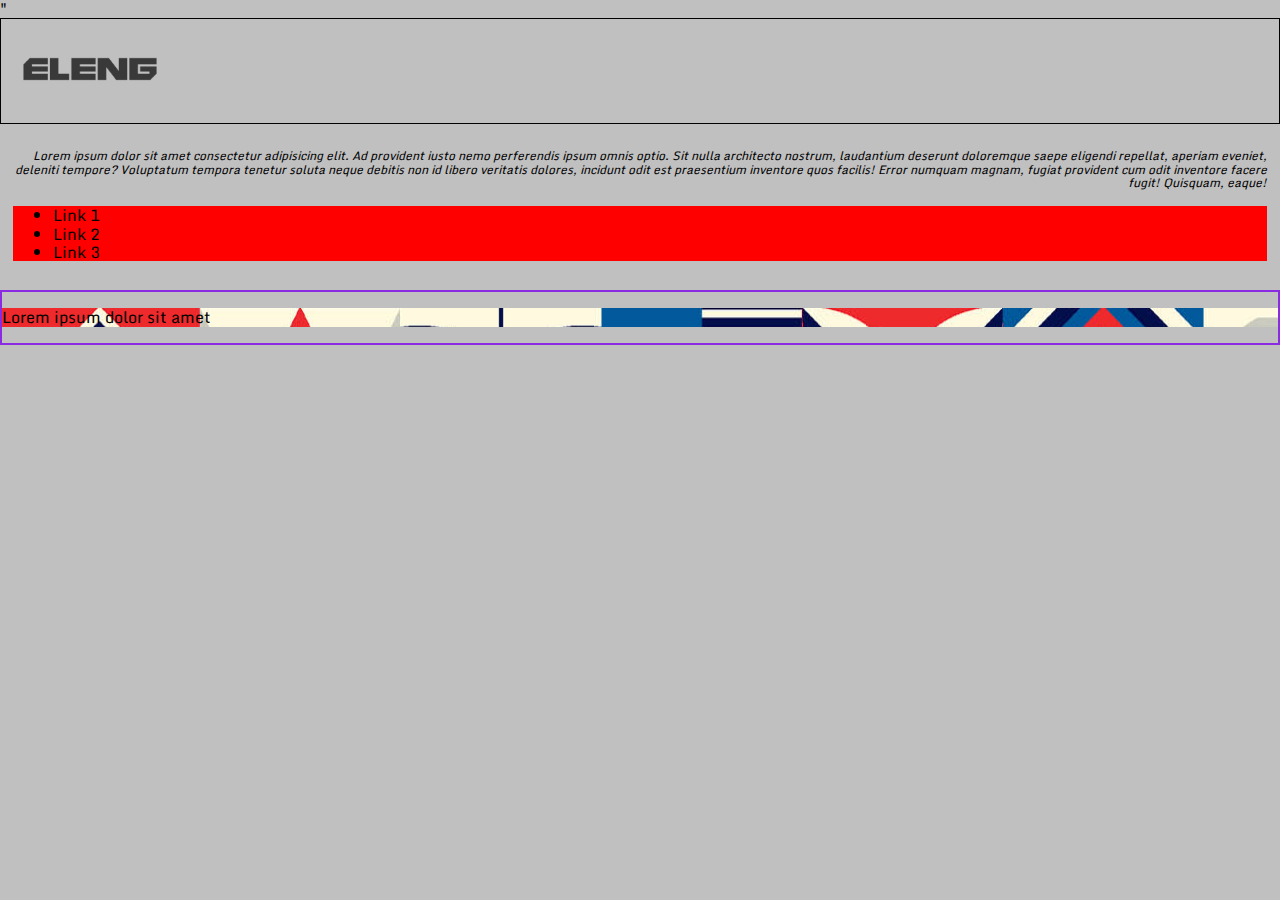
==== Hometask_5/index.html @ 9715a092 "improve styles" ====
<!DOCTYPE html>
<html lang="en">
    <head>
        <meta charset="UTF-8">
        <title>CSS</title>
        <link rel="stylesheet" href="./css/reset.css">
        <link href="<link rel="preconnect" href="https://fonts.gstatic.com" crossorigin>
        <link href="https://fonts.googleapis.com/css2?family=Monda:wght@400;700&display=swap" rel="stylesheet">"
        <link rel="stylesheet" href="./css/font.css">
        <link rel="stylesheet" href="./css/styles.css">
    </head>
    <body>
        <div id="wrapper">
            <header class="header">
                <img src="./img/5_logo_RGB_black_PREVIEW.png" alt="logo" class="header__logo">
            </header>
            <main class="main">
                <p class="main__text">Lorem ipsum dolor sit amet consectetur adipisicing elit. Ad provident iusto nemo perferendis ipsum omnis optio. Sit nulla
                architecto nostrum, laudantium deserunt doloremque saepe eligendi repellat, aperiam eveniet, deleniti tempore?
                Voluptatum tempora tenetur soluta neque debitis non id libero veritatis dolores, incidunt odit est praesentium
                inventore quos facilis! Error numquam magnam, fugiat provident cum odit inventore facere fugit! Quisquam, eaque!</p>
                <ul class="main__aside--red">
                    <li>Link 1</li>
                    <li>Link 2</li>
                    <li>Link 3</li>
                </ul>
            </main>
            <footer class="footer">
                <p class="footer__copyright">Lorem ipsum dolor sit amet</p>
            </footer>
        </div>
    </body>
</html>
---- Hometask_5/css/font.css ----
@font-face {
  font-family: "Monda", sans-serif;
  src: url(../fonts/Monda/Monda-Regular.ttf);
}
@font-face {
  font-family: "MondaBold", sans-serif;
  src: url(../fonts/Monda/Monda-Bold.ttf);
}
---- Hometask_5/css/styles.css ----
body {
  font-family: "Monda", sans-serif;
  background: #c0c0c0;
}

.header {
  border: 1px solid black;
  color: blue;
}

.header__logo {
  opacity: 0.7;
  height: 100px;
}

.main {
  padding: 3px;
  margin: 10px;
}

.main__text {
  font-size: 12px;
  font-weight: normal;
  font-style: italic;
  text-align: right;
}

.main__aside--red {
  background-color: red;
}

.footer {
  border: 2px solid blueviolet;
}

.footer__copyright {
  background-image: url(../img/pattern.jpg);
}
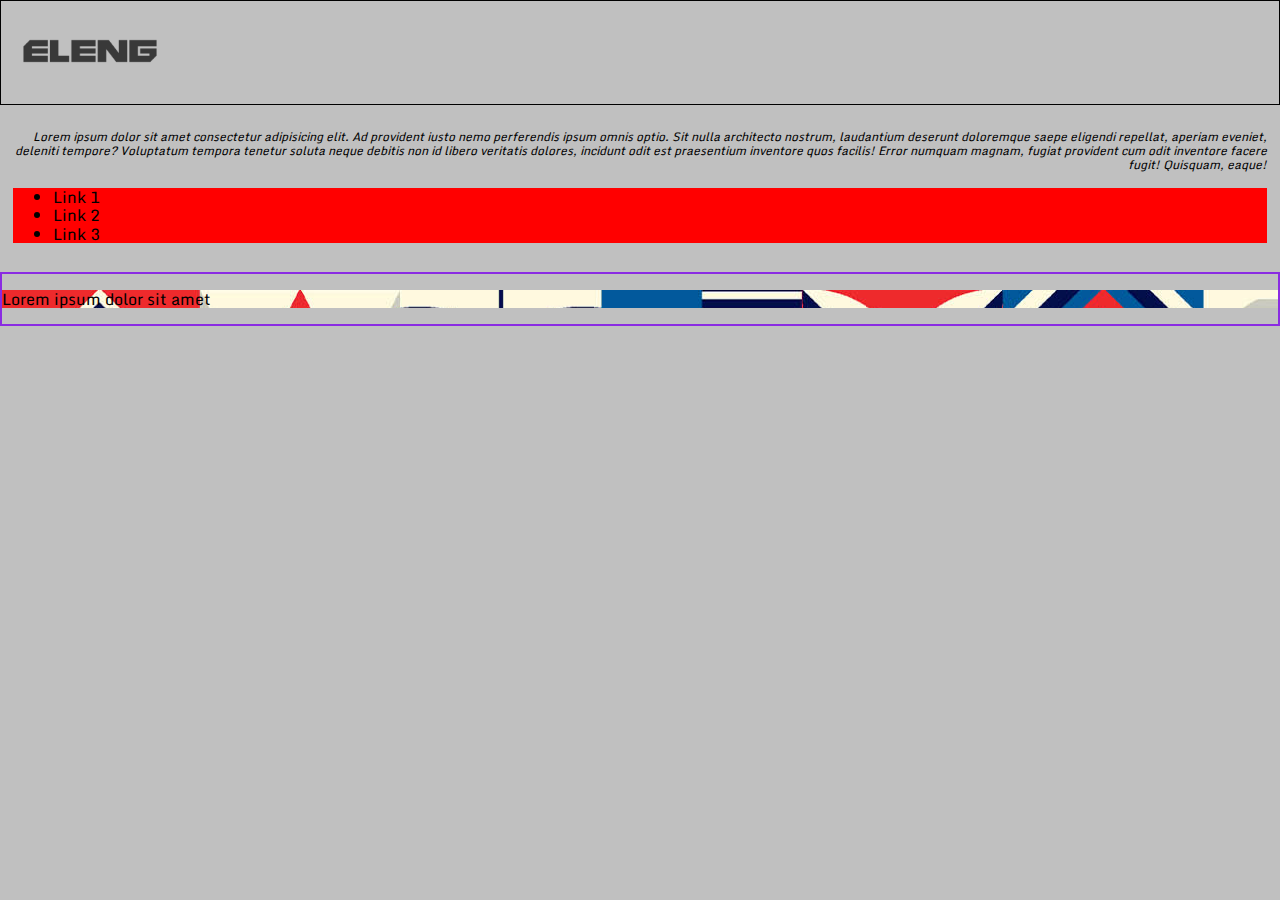
==== commit 1de51c52: "improve styles" ====
--- a/Hometask_5/index.html
+++ b/Hometask_5/index.html
@@ -4,8 +4,8 @@
         <meta charset="UTF-8">
         <title>CSS</title>
         <link rel="stylesheet" href="./css/reset.css">
-        <link href="<link rel="preconnect" href="https://fonts.gstatic.com" crossorigin>
-        <link href="https://fonts.googleapis.com/css2?family=Monda:wght@400;700&display=swap" rel="stylesheet">"
+        <link rel="preconnect" href="https://fonts.gstatic.com" crossorigin>
+        <link href="https://fonts.googleapis.com/css2?family=Monda:wght@400;700&display=swap" rel="stylesheet">
         <link rel="stylesheet" href="./css/font.css">
         <link rel="stylesheet" href="./css/styles.css">
     </head>
